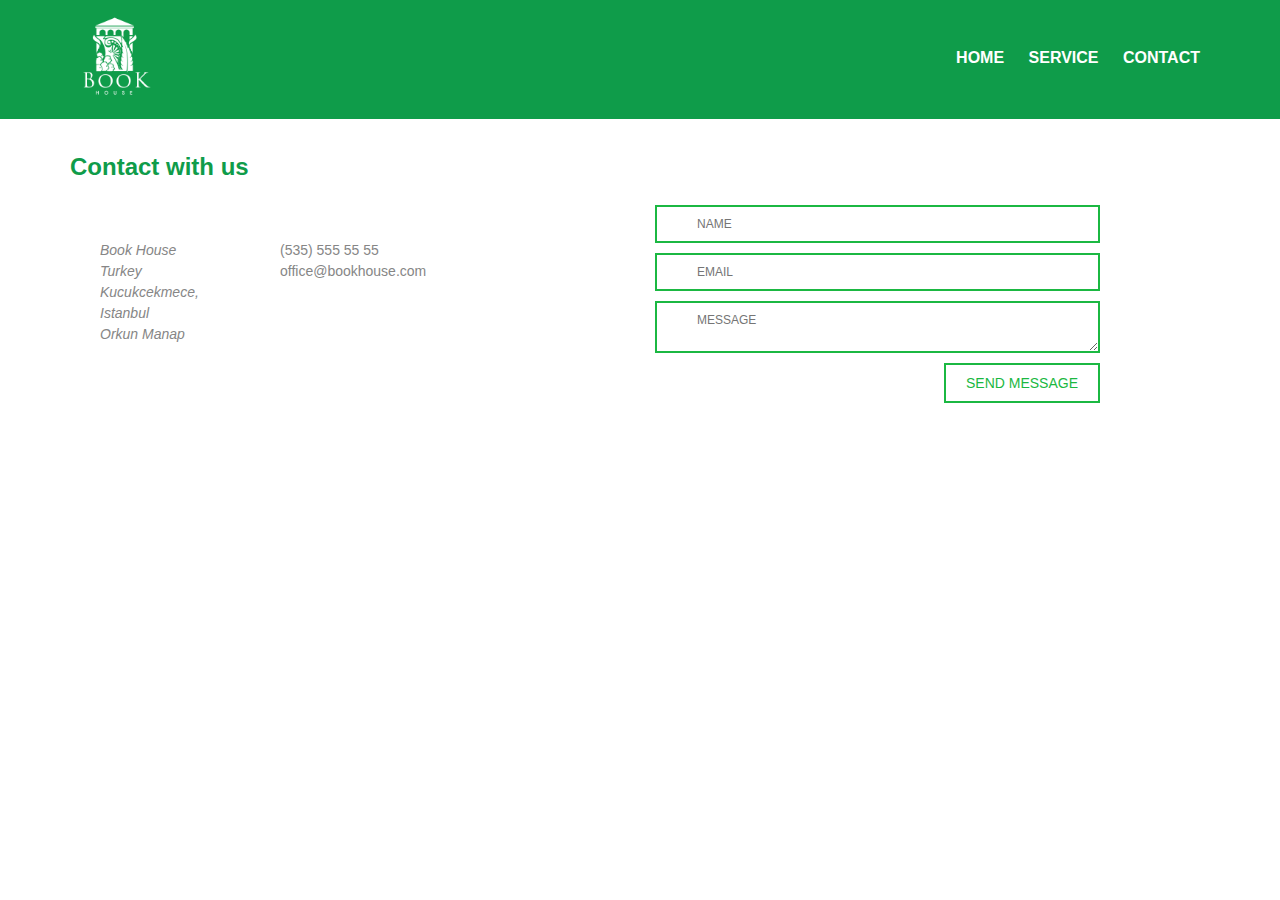
==== contact.html @ 7842411d "Create" ====
<!DOCTYPE html>
<html lang="en">
	<head>
		<meta charset="UTF-8">
		<title>Book House | Contact</title>
		<link rel="stylesheet" href="themes/style.css">

		<script>
			function checkforblank(){
				if(document.getElementById('name').value == ""){
					alert('Please enter your name.');
					document.getElementById("name").style.backgroundColor = red;
					return false;
				}
				if(document.getElementById('email').value == ""){
					alert('Please enter your email.');
					document.getElementById("email").style.borderColor = red;
					return false;
				}
				if(document.getElementById('message').value == ""){
					alert('Please enter your message.');
					document.getElementById("message").style.borderColor = red;
					return false;
				}
				else{
					alert('Successful');
				}
			}
		</script>


	</head>


	<body>
		
		<div id="site-content">
			
			<header class="site-header">
				<div class="container">
					<a href="index.html" id="branding">
						<img src="images/logo.png" alt="Company Name" class="logo">
					</a>

					<nav class="main-navigation">
					
						<ul class="menu">
							<li class="menu-item"><a href="index.html">Home</a></li>
							<li class="menu-item"><a href="service.html">Service</a></li>
							<li class="menu-item current-menu-item"><a href="contact.html">Contact</a></li>
						</ul>
					</nav>
				</div>
			</header>

			<main class="main-content">
				
				<div class="fullwidth-block content">
					<div class="container">
						<h2 class="entry-title">Contact with us</h2>

						<div class="row contact-info">
							<div class="col-md-6">
								<div class="map-container">
									<div class="map"></div>
									<div class="row">
										<div class="col-md-4">
											<address>
												<strong>Address</strong>
												<p>Book House <br>Turkey <br>Kucukcekmece, Istanbul<br>Orkun Manap</p>
											</address>
										</div>
										<div class="col-md-8">
											<div class="contact">
												<strong>Contact</strong>
												<p>
													<a href="tel:5355555555">(535) 555 55 55</a>
													<a href="mailto:office@plusone.com">office@bookhouse.com</a> <br>
												</p>
											</div>
										</div>
									</div>
								</div>
							</div>
							<div class="col-md-5 col-md-offset-1">
								<form action="#" class="contact-form" onsubmit="checkforblank()">
									<input type="text" id="name" placeholder="Name">
									<input type="text" id="email" placeholder="Email">
									<textarea name="" id="message" placeholder="Message"></textarea>
									<div class="text-right">
										<input type="submit" value="Send message">
									</div>
								</form>
							</div>
						</div>
					</div>
				</div>

			</main> 
		
	</body>

</html>
---- themes/style.css ----
body 
{ 
  margin: 0; 
}

body 
{ 
  font-family: sans-serif; 
  font-size: 16px; font-weight: 300; 
  line-height: 1.5; 
  color: rgb(134, 134, 134); 
  background-color: #ffffff; 
}

h1
{ 
  margin-top: 0; 
  color: #ffffff; 
  font-family: sans-serif; 
  font-weight: 600; 
}

h2{
  margin-top: 0; 
  color: #0f9c4a; 
  font-family: sans-serif; 
  font-weight: 600; 
}

h3, h4, h5, h6 
{ 
  margin-top: 0; 
  color: rgb(27, 184, 66); 
  font-family: sans-serif; 
  font-weight: 600;
}

a 
{ 
  text-decoration: none; 
}

.button { 
  background-color: #4CAF50; 
  border: none;
  color: white;
  padding: 15px 32px;
  text-align: center;
  text-decoration: none;
  display: inline-block;
  font-size: 16px;
  border-radius: 12px;
 }
.button:hover 
{ 
  background-color: #3e8e41;
  box-shadow: 0 1px #666;
  transform: translateY(1px);

}

form input:not([type="submit"]), form select, form textarea { 
  border: 2px solid rgb(27, 184, 66);
  background-repeat: no-repeat; 
  padding: 10px 10px 10px 40px; 
  background-position: 10px; 
  display: block; 
  font-family:sans-serif; 
  margin-bottom: 10px; 
  font-size: 12px;
  font-size: 0.75em; 
  text-transform: uppercase; 
  width: 100%; 
  outline: none; 
  background-color: transparent;
  color: inherit; 
  -webkit-transition: .3s ease; 
  transition: .3s ease;
 }
form input[type="submit"] 
{ 
  padding: 10px 20px; 
  background: transparent; 
  border: 2px solid rgb(27, 184, 66); 
  color: rgb(27, 184, 66); 
  font-family: sans-serif; 
  text-transform: uppercase; 
  font-size: 14px;  
  outline: none; 
  -webkit-transition: .3s ease; 
  transition: .3s ease; 
}
form input[type="submit"]:hover, form input[type="submit"]:active, form input[type="submit"]:focus 
{ 
  background-color: rgb(27, 184, 66); 
  color: #111113; 
}


.feature 
{ 
  margin-bottom: 50px; 
  position: relative; 
}
.feature header 
{ 
  margin-bottom: 30px; 
}
.feature header .feature-icon, .feature header .feature-title-copy 
{ 
  display: inline-block; 
  vertical-align: top; 
}
.feature header .feature-icon 
{ 
  margin-right: 20px; 
}
.feature header .feature-title 
{ 
  font-size: 24px; 
  color: rgb(255, 255, 255); 
  margin-bottom: 0;
  line-height: 1; 
}
.feature header .feature-subtitle 
{ 
  font-size: 12px; 
  color: rgb(245, 245, 245); 
  text-transform: uppercase; 
}

.feature-grid .feature .feature-image 
{ 
  margin-bottom: 20px; 
}
.feature-grid .feature .feature-title 
{ 
  font-size: 36px; 
  font-size: 2.25em; 
  margin-bottom: 10px; 
  color: white; 
  text-transform: uppercase; 
}
.feature-grid .feature p 
{ 
  margin-bottom: 0; 
}

.feature.boxed 
{ 
  padding: 30px; 
  background-color: rgb(27, 184, 66); 
  margin-bottom: 30px; 
  border-radius: 6px;}
.feature.boxed p 
{ 
  margin-bottom: 0; 
  color: white;
}

.maintext 
{ 
  padding: 30px; 
  margin-bottom: 30px; 
  border: 2px solid #0f9c4a; 
  border-radius: 5px; 
  width: 152%;
}
.maintext p 
{ 
  margin-bottom: 0; 
  color: #0f9c4a;
}

.contact-info strong 
{ 
  color: white; 
  text-transform: uppercase; 
  font-size: 14px; 
  font-size: 0.875em; 
  font-family: sans-serif; 
  display: block; 
  margin-bottom: 10px; 
}
.contact-info .contact a 
{ 
  display: block; 
  color: inherit; 
}
.contact-info p
{ 
  font-size: 14px; 
  font-size: 0.875em; 
}

.container 
{ 
  margin-right: auto; 
  margin-left: auto; 
  padding-left: 15px; 
  padding-right: 15px; 
  *zoom: 1; 
  width: 1170px;;
}

.container:after 
{ content: " "; 
  clear: both; 
  display: block; 
  overflow: hidden; 
  height: 0; 
}


.row:after 
{ 
  content: " "; 
  clear: both; 
  display: block; 
  overflow: hidden; 
  height: 0; 
}

.col-md-4, .feature-grid .feature,.col-md-5, .col-md-6, .col-md-8 
{ 
  position: relative; 
  min-height: 1px; 
  padding-left: 15px; 
  padding-right: 15px; 
}


@media (min-width: 992px) 
{ 
  .col-md-4, .feature-grid .feature, .col-md-5, .col-md-6, .col-md-8 
  { 
    float: left; 
  }
  .col-md-4, .feature-grid .feature { width: 33.33333%; }
  .col-md-5 { width: 41.66667%; }
  .col-md-6 { width: 50%; }
  .col-md-8 
  { 
    width: 66.66667%; 
  } 
}


.site-header 
{ 
  background-color: #0f9c4a; 
  color: white; 
  padding: 10px 0; 
  margin-bottom: 30px; 
}

#branding 
{ 
  float: left; 
}
#branding .branding-copy, #branding .logo 
{ 
  display: inline-block; 
  vertical-align: auto;
}
#branding .logo 
{ 
  margin-right: 10px;
  width: 92px;
  
}

.main-navigation 
{ 
  float: right; 
}
.main-navigation .menu-item 
{ 
  display: inline-block; 
  padding: 0 10px; 
  margin-top: 20px;
}
.main-navigation .menu-item a 
{ 
  padding: 2px 0;
  border-bottom: 3px solid transparent;
  color: white; 
  font-family: sans-serif; 
  font-size: 16px;  
  text-transform: uppercase; 
  font-weight: 600; 
  -webkit-transition: .3s ease; 
  transition: .3s ease; 
  
}

.text-center 
{ 
  text-align: center; 
}
.text-left 
{ 
  text-align: left; 
}
.text-right
{ 
  text-align: right; 
}

.main img 
{ 
  display: block; 
  max-width: 100%; 
  border-radius: 3px;
  box-shadow: 0 4px 8px 0 rgba(0, 0, 0, 0.2), 0 6px 20px 0 rgba(0, 0, 0, 0.19); 
}
.main .main-content
{ 
  margin-top: 40%; 
  margin-top: 0; 
  padding: 50px 0; 
}
 

.main .main-title 
{ 
  text-transform: uppercase; 
  font-weight: 600; 
  font-size: 36px; 
  font-size: 2.25em; 
}
.main p
{ 
  font-size: 16px; 
  line-height: 1.5; 
  margin-bottom: 30px; }

*, *:before, *:after
{ 
  -moz-box-sizing: border-box;
  box-sizing: border-box; 
}
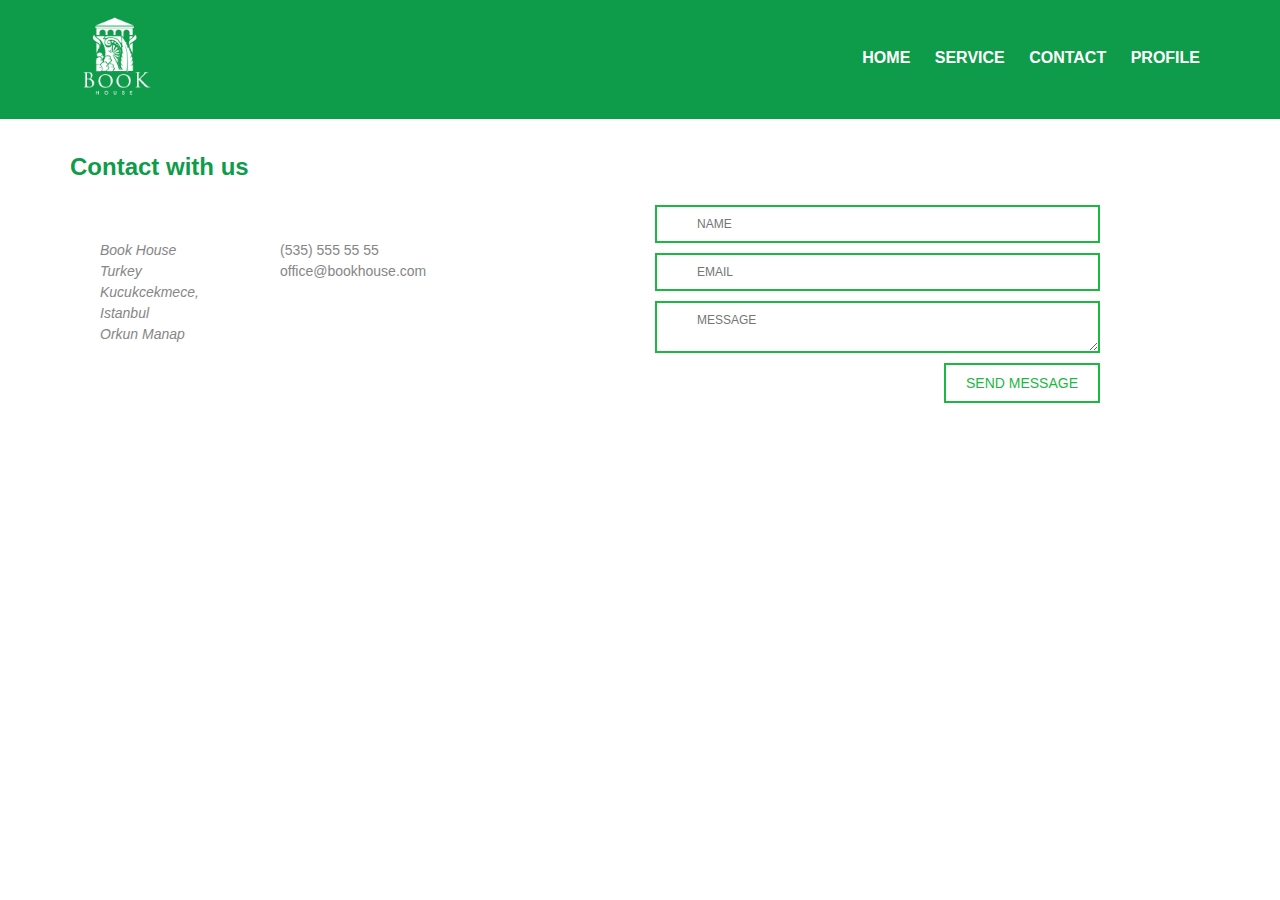
==== commit e2cd4e56: "Profile Picture Update" ====
--- a/contact.html
+++ b/contact.html
@@ -47,7 +47,9 @@
 						<ul class="menu">
 							<li class="menu-item"><a href="index.html">Home</a></li>
 							<li class="menu-item"><a href="service.html">Service</a></li>
+						
 							<li class="menu-item current-menu-item"><a href="contact.html">Contact</a></li>
+							<li class="menu-item"><a href="login.php">Profile</a></li>
 						</ul>
 					</nav>
 				</div>
--- a/themes/style.css
+++ b/themes/style.css
@@ -97,6 +97,8 @@
 }
 
 
+
+
 .feature 
 { 
   margin-bottom: 50px; 
